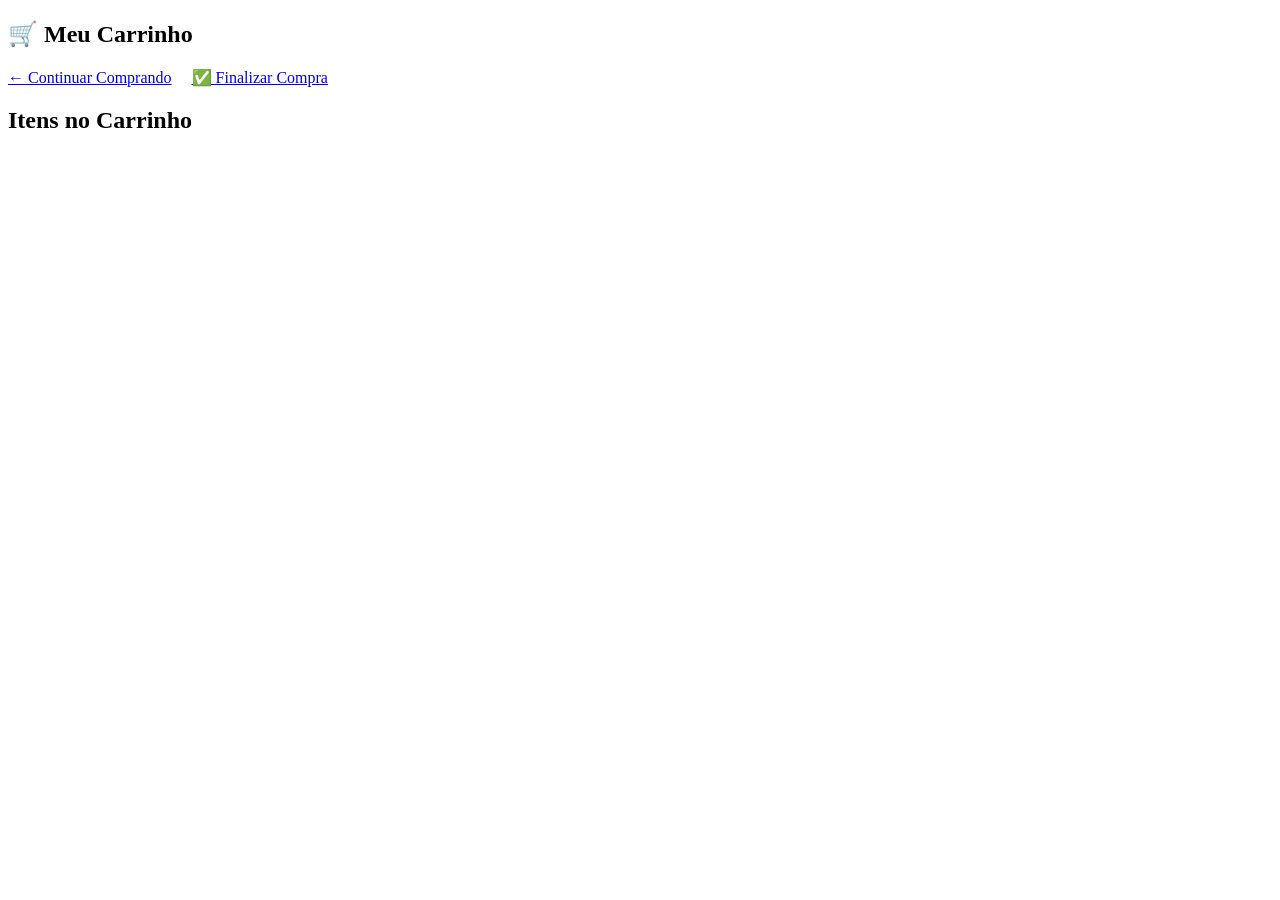
==== Html/carrinho.html @ 9a84d180 "Criação da classe html do carrinho" ====
<!DOCTYPE html>
<html lang="en">
<head>
    <meta charset="UTF-8">
    <meta name="viewport" content="width=device-width, initial-scale=1.0">
    <title>TG1 ASI Carrinho de compras</title>
</head>
<body>
  <nav>
    <h1>🛒 Meu Carrinho</h1>
    <div>
        <a href="index.html">← Continuar Comprando</a>
        <a href="finalizar.html" class="carrinho-link" style="margin-left:1rem;">✅ Finalizar Compra</a>
    </div>
</nav>

<div class="painel">
    <h2>Itens no Carrinho</h2>
    <div id="containerCarrinho">
        <!-- Itens serão renderizados via JS -->
    </div>
    <div id="resumoCarrinho" class="resumo-carrinho">
        <!-- Total será atualizado -->
    </div>
</div>  
</body>
</html>
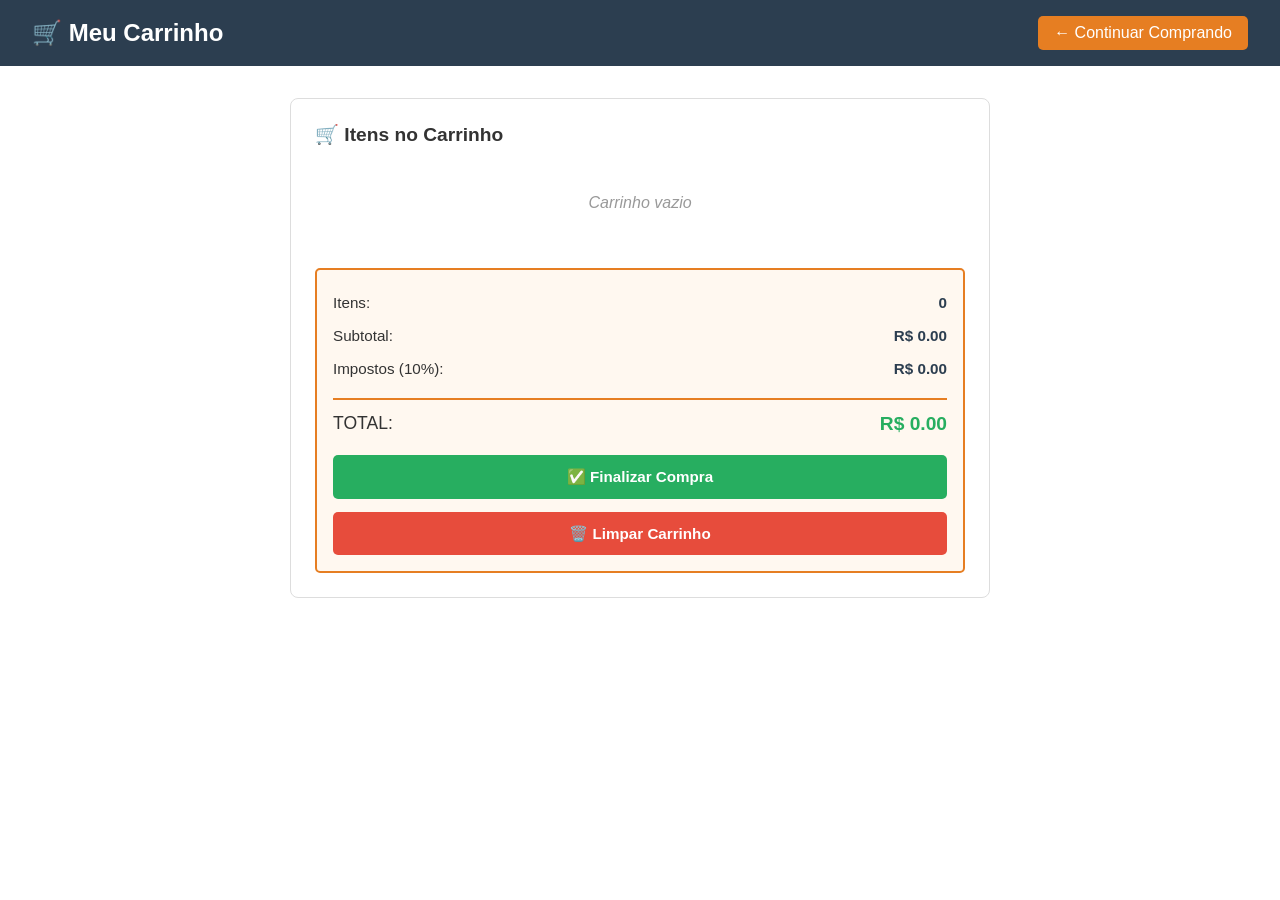
==== commit b139dc42: "Logica de adicao de produtos, produtos" ====
--- a/Html/carrinho.html
+++ b/Html/carrinho.html
@@ -4,24 +4,26 @@
     <meta charset="UTF-8">
     <meta name="viewport" content="width=device-width, initial-scale=1.0">
     <title>TG1 ASI Carrinho de compras</title>
+    <link rel="stylesheet" href="../css/style.css">
 </head>
 <body>
   <nav>
     <h1>🛒 Meu Carrinho</h1>
-    <div>
-        <a href="index.html">← Continuar Comprando</a>
-        <a href="finalizar.html" class="carrinho-link" style="margin-left:1rem;">✅ Finalizar Compra</a>
-    </div>
+    <a href="index.html" class="carrinho-link">← Continuar Comprando</a>
 </nav>
 
 <div class="painel">
-    <h2>Itens no Carrinho</h2>
+    <h2>🛒 Itens no Carrinho</h2>
     <div id="containerCarrinho">
-        <!-- Itens serão renderizados via JS -->
+        <!-- Itens renderizados via JS -->
     </div>
     <div id="resumoCarrinho" class="resumo-carrinho">
-        <!-- Total será atualizado -->
+        <!-- Resumo renderizado via JS -->
     </div>
 </div>  
+<script src="../js/products.js"></script>
+<script src="../js/addProducts.js"></script>
+<script src="../js/cart.js"></script>
+<script src="../js/app.js"></script>
 </body>
 </html>
--- a/css/style.css
+++ b/css/style.css
@@ -0,0 +1,564 @@
+* {
+    margin: 0;
+    padding: 0;
+    box-sizing: border-box;
+}
+
+body {
+    font-family: Arial, sans-serif;
+    background-color: #ffffff;
+    color: #333;
+}
+
+nav {
+    background-color: #2c3e50;
+    color: white;
+    padding: 1rem 2rem;
+    display: flex;
+    justify-content: space-between;
+    align-items: center;
+}
+
+nav h1 {
+    font-size: 1.5rem;
+}
+
+nav a {
+    color: white;
+    text-decoration: none;
+}
+
+nav a.carrinho-link {
+    background-color: #e67e22;
+    padding: 0.5rem 1rem;
+    border-radius: 5px;
+    transition: background-color 0.3s;
+}
+
+nav a.carrinho-link:hover {
+    background-color: #d35400;
+}
+
+/* ===================== AUTENTICAÇÃO ===================== */
+#painelLogin {
+    display: flex;
+    align-items: center;
+}
+
+#botoesAdmin {
+    display: none;
+}
+
+.btn-admin {
+    background-color: #9b59b6;
+    color: white;
+    border: none;
+    padding: 0.5rem 1rem;
+    border-radius: 5px;
+    cursor: pointer;
+    font-size: 0.9rem;
+    font-weight: bold;
+    transition: background-color 0.3s;
+}
+
+.btn-admin:hover {
+    background-color: #8e44ad;
+}
+
+.formulario-login {
+    display: flex;
+    gap: 0.3rem;
+    align-items: center;
+}
+
+.formulario-login input,
+.formulario-login select {
+    padding: 0.4rem 0.6rem;
+    border: none;
+    border-radius: 3px;
+    font-size: 0.85rem;
+}
+
+.formulario-login input {
+    min-width: 120px;
+}
+
+.formulario-login select {
+    min-width: 100px;
+}
+
+.btn-login {
+    background-color: #27ae60;
+    color: white;
+    border: none;
+    padding: 0.4rem 0.8rem;
+    border-radius: 3px;
+    cursor: pointer;
+    font-size: 0.85rem;
+    font-weight: bold;
+}
+
+.btn-login:hover {
+    background-color: #1e8449;
+}
+
+.info-usuario {
+    display: flex;
+    gap: 1rem;
+    align-items: center;
+    background-color: rgba(255, 255, 255, 0.1);
+    padding: 0.5rem 1rem;
+    border-radius: 5px;
+}
+
+.nome-usuario {
+    font-weight: bold;
+}
+
+.tipo-usuario {
+    font-size: 0.85rem;
+    background-color: rgba(255, 255, 255, 0.2);
+    padding: 0.2rem 0.6rem;
+    border-radius: 3px;
+}
+
+.btn-logout {
+    background-color: #e74c3c;
+    color: white;
+    border: none;
+    padding: 0.3rem 0.6rem;
+    border-radius: 3px;
+    cursor: pointer;
+    font-size: 0.8rem;
+}
+
+.btn-logout:hover {
+    background-color: #c0392b;
+}
+
+/* ===================== MODAL ===================== */
+.modal {
+    display: none;
+    position: fixed;
+    z-index: 1000;
+    left: 0;
+    top: 0;
+    width: 100%;
+    height: 100%;
+    background-color: rgba(0, 0, 0, 0.5);
+    flex-direction: column;
+    justify-content: center;
+    align-items: center;
+    animation: fadeIn 0.3s ease;
+}
+
+@keyframes fadeIn {
+    from {
+        opacity: 0;
+    }
+    to {
+        opacity: 1;
+    }
+}
+
+.modal-conteudo {
+    background-color: white;
+    padding: 2rem;
+    border-radius: 8px;
+    width: 90%;
+    max-width: 500px;
+    box-shadow: 0 4px 20px rgba(0, 0, 0, 0.3);
+    animation: slideDown 0.3s ease;
+}
+
+@keyframes slideDown {
+    from {
+        transform: translateY(-50px);
+        opacity: 0;
+    }
+    to {
+        transform: translateY(0);
+        opacity: 1;
+    }
+}
+
+.modal-header {
+    display: flex;
+    justify-content: space-between;
+    align-items: center;
+    margin-bottom: 1.5rem;
+    border-bottom: 2px solid #f0f0f0;
+    padding-bottom: 1rem;
+}
+
+.modal-header h2 {
+    margin: 0;
+    font-size: 1.3rem;
+    color: #2c3e50;
+}
+
+.btn-fechar {
+    background-color: transparent;
+    border: none;
+    font-size: 1.8rem;
+    cursor: pointer;
+    color: #999;
+    transition: color 0.3s;
+}
+
+.btn-fechar:hover {
+    color: #333;
+}
+
+.modal-body {
+    margin-bottom: 1rem;
+}
+
+.btn-salvar {
+    background-color: #27ae60;
+    color: white;
+    border: none;
+    padding: 0.8rem 1.5rem;
+    border-radius: 5px;
+    font-size: 1rem;
+    cursor: pointer;
+    font-weight: bold;
+    width: 100%;
+    transition: background-color 0.3s;
+}
+
+.btn-salvar:hover {
+    background-color: #1e8449;
+}
+
+/* ===================== RESPONSIVE MODAL ===================== */
+@media (max-width: 600px) {
+    .modal-conteudo {
+        width: 95%;
+        padding: 1.5rem;
+    }
+    
+    .modal-header h2 {
+        font-size: 1.1rem;
+    }
+}
+
+.painel {
+    max-width: 700px;
+    margin: 2rem auto;
+    padding: 1.5rem;
+    border: 1px solid #ddd;
+    border-radius: 8px;
+}
+
+.painel h2 {
+    margin-bottom: 1rem;
+    font-size: 1.2rem;
+}
+
+.form-adicionar {
+    display: flex;
+    flex-direction: column;
+    gap: 1rem;
+}
+
+.campo {
+    display: flex;
+    flex-direction: column;
+    gap: 0.3rem;
+}
+
+.campo label {
+    font-weight: bold;
+    font-size: 0.9rem;
+}
+
+.campo input {
+    padding: 0.5rem;
+    border: 1px solid #ccc;
+    border-radius: 5px;
+    font-size: 1rem;
+}
+
+.campo input:focus {
+    outline: none;
+    border-color: #2c3e50;
+}
+
+#btnAdicionarProduto {
+    background-color: #27ae60;
+    color: white;
+    border: none;
+    padding: 0.6rem 1.2rem;
+    border-radius: 5px;
+    font-size: 1rem;
+    cursor: pointer;
+    align-self: flex-start;
+}
+
+#btnAdicionarProduto:hover {
+    background-color: #1e8449;
+}
+
+.lista-produtos {
+    display: flex;
+    flex-direction: column;
+    gap: 0.8rem;
+}
+
+.mensagem-vazia {
+    color: #999;
+    font-style: italic;
+    text-align: center;
+    padding: 1rem;
+}
+
+/* ===================== PRODUTOS ===================== */
+.produto-item {
+    display: flex;
+    justify-content: space-between;
+    align-items: center;
+    padding: 0.8rem;
+    border: 1px solid #e0e0e0;
+    border-radius: 5px;
+    background-color: #f9f9f9;
+    transition: box-shadow 0.3s;
+}
+
+.produto-item:hover {
+    box-shadow: 0 2px 8px rgba(0, 0, 0, 0.1);
+}
+
+.produto-info {
+    flex: 1;
+    display: flex;
+    justify-content: space-between;
+    align-items: center;
+    gap: 1rem;
+}
+
+.produto-info strong {
+    font-size: 0.95rem;
+}
+
+.produto-info .preco {
+    font-weight: bold;
+    color: #e67e22;
+    min-width: 80px;
+    text-align: right;
+}
+
+.produto-acoes {
+    display: flex;
+    gap: 0.5rem;
+}
+
+.btn-carrinho,
+.btn-remover {
+    background-color: transparent;
+    border: 1px solid #ccc;
+    padding: 0.4rem 0.6rem;
+    cursor: pointer;
+    border-radius: 3px;
+    font-size: 0.9rem;
+}
+
+.btn-carrinho:hover {
+    background-color: #3498db;
+    color: white;
+    border-color: #3498db;
+}
+
+.btn-remover:hover {
+    background-color: #e74c3c;
+    color: white;
+    border-color: #e74c3c;
+}
+
+/* ===================== CARRINHO ===================== */
+.vazio {
+    text-align: center;
+    color: #999;
+    padding: 2rem;
+    font-style: italic;
+}
+
+.item-carrinho {
+    display: flex;
+    align-items: center;
+    gap: 1rem;
+    padding: 0.8rem;
+    border-bottom: 1px solid #eee;
+}
+
+.item-info {
+    flex: 1;
+}
+
+.item-info strong {
+    display: block;
+    font-size: 0.95rem;
+}
+
+.item-info .preco {
+    color: #e67e22;
+    font-weight: bold;
+    font-size: 0.85rem;
+}
+
+.item-controles {
+    display: flex;
+    align-items: center;
+    gap: 0.5rem;
+    border: 1px solid #ddd;
+    border-radius: 3px;
+    background-color: #f9f9f9;
+}
+
+.btn-qtd {
+    background-color: transparent;
+    border: none;
+    padding: 0.3rem 0.6rem;
+    cursor: pointer;
+    font-size: 0.9rem;
+}
+
+.btn-qtd:hover {
+    background-color: #eee;
+}
+
+.item-controles .qtd {
+    padding: 0 0.5rem;
+    min-width: 25px;
+    text-align: center;
+}
+
+.item-subtotal {
+    min-width: 70px;
+    text-align: right;
+    font-weight: bold;
+    color: #27ae60;
+}
+
+.item-carrinho .btn-remover {
+    background-color: transparent;
+    border: none;
+    padding: 0.4rem;
+    cursor: pointer;
+    font-size: 1rem;
+}
+
+.item-carrinho .btn-remover:hover {
+    background-color: #ffe0e0;
+}
+
+/* ===================== RESUMO ===================== */
+.resumo-carrinho {
+    margin-top: 1.5rem;
+    padding: 1rem;
+    border: 2px solid #e67e22;
+    border-radius: 5px;
+    background-color: #fff8f0;
+}
+
+.resumo-linha {
+    display: flex;
+    justify-content: space-between;
+    padding: 0.5rem 0;
+    font-size: 0.95rem;
+}
+
+.resumo-linha strong {
+    color: #2c3e50;
+}
+
+.resumo-total {
+    font-size: 1.1rem;
+    border-top: 2px solid #e67e22;
+    padding-top: 0.8rem;
+    margin-top: 0.8rem;
+}
+
+.resumo-total strong {
+    color: #27ae60;
+    font-size: 1.2rem;
+}
+
+.btn-finalizar,
+.btn-limpar {
+    width: 100%;
+    padding: 0.8rem;
+    margin-top: 0.8rem;
+    border: none;
+    border-radius: 5px;
+    cursor: pointer;
+    font-weight: bold;
+    font-size: 0.95rem;
+}
+
+.btn-finalizar {
+    background-color: #27ae60;
+    color: white;
+}
+
+.btn-finalizar:hover {
+    background-color: #1e8449;
+}
+
+.btn-limpar {
+    background-color: #e74c3c;
+    color: white;
+}
+
+.btn-limpar:hover {
+    background-color: #c0392b;
+}
+
+/* ===================== NOTIFICAÇÕES ===================== */
+.notificacao {
+    position: fixed;
+    bottom: -60px;
+    left: 50%;
+    transform: translateX(-50%);
+    background-color: #27ae60;
+    color: white;
+    padding: 0.8rem 1.5rem;
+    border-radius: 5px;
+    box-shadow: 0 4px 12px rgba(0, 0, 0, 0.2);
+    transition: bottom 0.3s ease;
+    z-index: 10000;
+    max-width: 90%;
+}
+
+.notificacao.mostrar {
+    bottom: 20px;
+}
+
+/* ===================== RESPONSIVE ===================== */
+@media (max-width: 600px) {
+    .painel {
+        max-width: 95%;
+        margin: 1rem auto;
+    }
+    
+    .produto-item,
+    .item-carrinho {
+        flex-direction: column;
+        align-items: flex-start;
+    }
+    
+    .produto-info {
+        flex-direction: column;
+        align-items: flex-start;
+        width: 100%;
+    }
+    
+    .produto-acoes {
+        width: 100%;
+        justify-content: flex-end;
+    }
+    
+    .resumo-linha {
+        font-size: 0.85rem;
+    }
+}
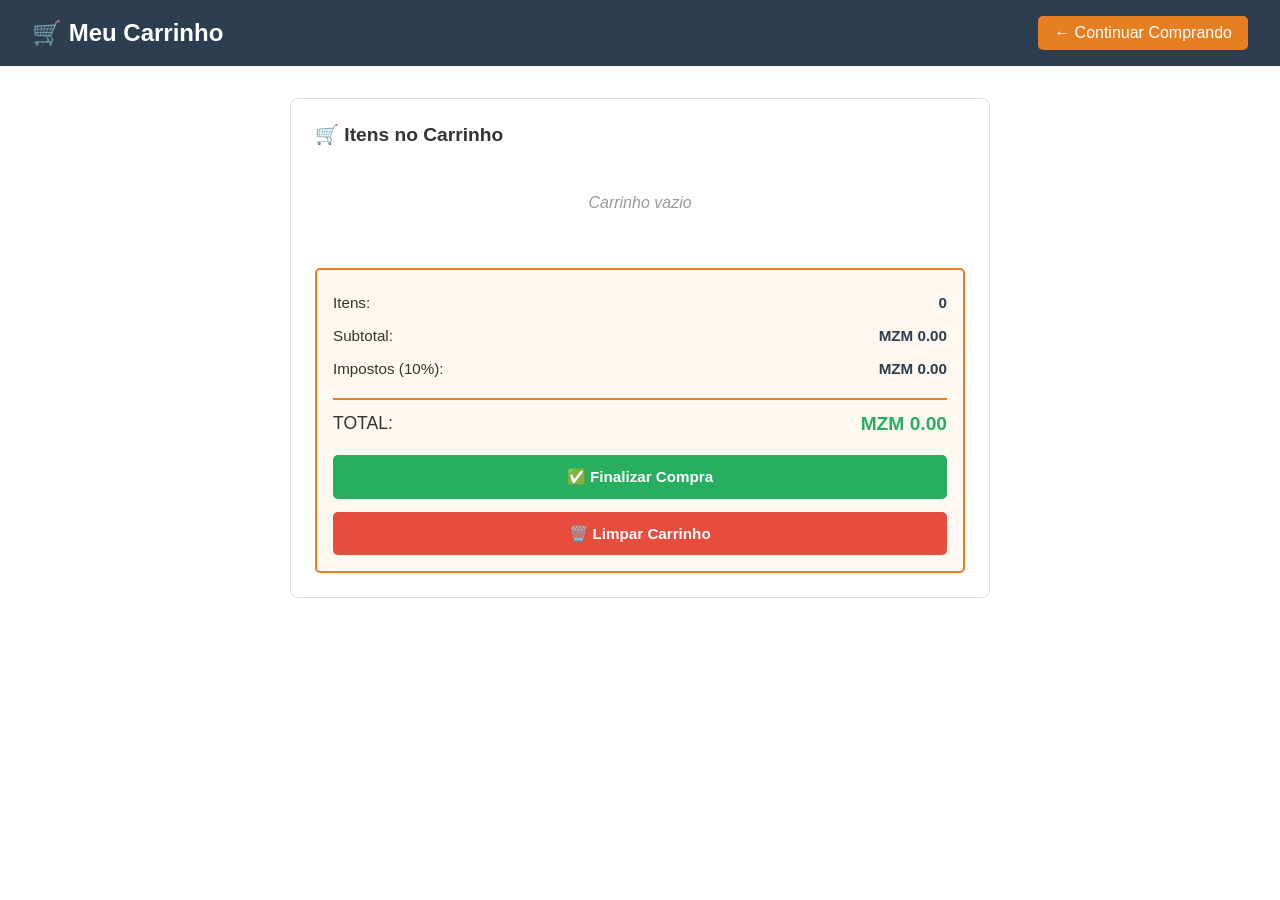
==== commit bd906f09: "correção de erros, na home page e no carrinho." ====
--- a/Html/carrinho.html
+++ b/Html/carrinho.html
@@ -15,10 +15,10 @@
 <div class="painel">
     <h2>🛒 Itens no Carrinho</h2>
     <div id="containerCarrinho">
-        <!-- Itens renderizados via JS -->
+        
     </div>
     <div id="resumoCarrinho" class="resumo-carrinho">
-        <!-- Resumo renderizado via JS -->
+        
     </div>
 </div>  
 <script src="../js/products.js"></script>
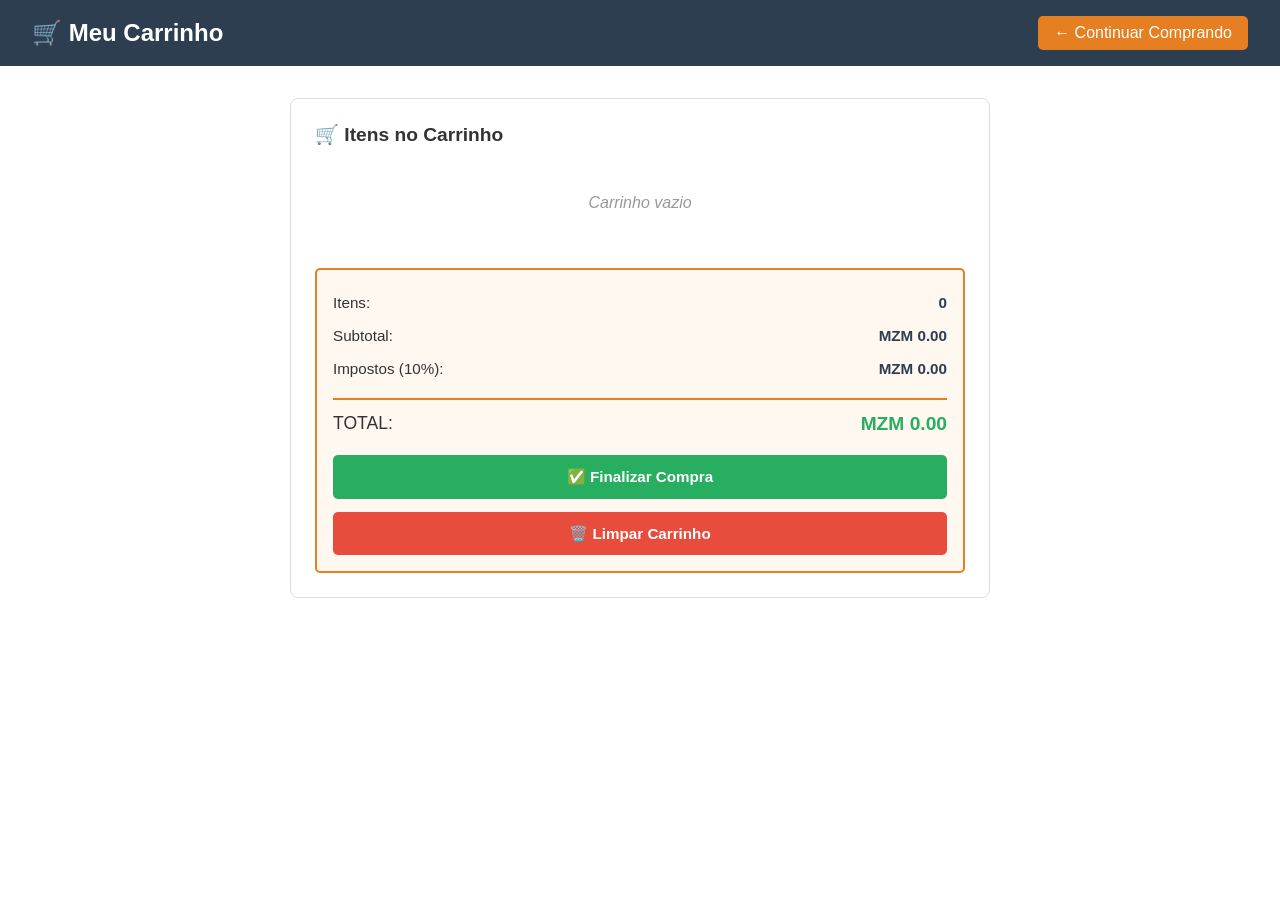
==== commit a91f6925: "Melhorias no carrinho" ====
--- a/Html/carrinho.html
+++ b/Html/carrinho.html
@@ -10,20 +10,21 @@
   <nav>
     <h1>🛒 Meu Carrinho</h1>
     <a href="index.html" class="carrinho-link">← Continuar Comprando</a>
-</nav>
+  </nav>
 
-<div class="painel">
+  <div class="painel">
     <h2>🛒 Itens no Carrinho</h2>
     <div id="containerCarrinho">
-        
+        <!-- Itens renderizados via JS -->
     </div>
     <div id="resumoCarrinho" class="resumo-carrinho">
-        
+        <!-- Resumo renderizado via JS -->
     </div>
-</div>  
-<script src="../js/products.js"></script>
-<script src="../js/addProducts.js"></script>
-<script src="../js/cart.js"></script>
-<script src="../js/app.js"></script>
+  </div>  
+
+  <script src="../js/products.js"></script>
+  <script src="../js/addProducts.js"></script>
+  <script src="../js/cart.js"></script>
+  <script src="../js/app.js"></script>
 </body>
 </html>
--- a/css/style.css
+++ b/css/style.css
@@ -39,16 +39,25 @@
     background-color: #d35400;
 }
 
+/* badge no menu */
+.badge-carrinho-nav {
+    background: #e74c3c;
+    color: white;
+    border-radius: 50%;
+    padding: 0.1rem 0.4rem;
+    font-size: 0.75rem;
+    margin-left: 0.3rem;
+    display: none;
+}
+
 /* ===================== AUTENTICAÇÃO ===================== */
 #painelLogin {
     display: flex;
     align-items: center;
 }
-
 #botoesAdmin {
     display: none;
 }
-
 .btn-admin {
     background-color: #9b59b6;
     color: white;
@@ -60,17 +69,14 @@
     font-weight: bold;
     transition: background-color 0.3s;
 }
-
 .btn-admin:hover {
     background-color: #8e44ad;
 }
-
 .formulario-login {
     display: flex;
     gap: 0.3rem;
     align-items: center;
 }
-
 .formulario-login input,
 .formulario-login select {
     padding: 0.4rem 0.6rem;
@@ -78,15 +84,12 @@
     border-radius: 3px;
     font-size: 0.85rem;
 }
-
 .formulario-login input {
     min-width: 120px;
 }
-
 .formulario-login select {
     min-width: 100px;
 }
-
 .btn-login {
     background-color: #27ae60;
     color: white;
@@ -97,31 +100,26 @@
     font-size: 0.85rem;
     font-weight: bold;
 }
-
 .btn-login:hover {
     background-color: #1e8449;
 }
-
 .info-usuario {
     display: flex;
     gap: 1rem;
     align-items: center;
-    background-color: rgba(255, 255, 255, 0.1);
+    background-color: rgba(255,255,255,0.1);
     padding: 0.5rem 1rem;
     border-radius: 5px;
 }
-
 .nome-usuario {
     font-weight: bold;
 }
-
 .tipo-usuario {
     font-size: 0.85rem;
-    background-color: rgba(255, 255, 255, 0.2);
+    background-color: rgba(255,255,255,0.2);
     padding: 0.2rem 0.6rem;
     border-radius: 3px;
 }
-
 .btn-logout {
     background-color: #e74c3c;
     color: white;
@@ -131,7 +129,6 @@
     cursor: pointer;
     font-size: 0.8rem;
 }
-
 .btn-logout:hover {
     background-color: #c0392b;
 }
@@ -145,43 +142,29 @@
     top: 0;
     width: 100%;
     height: 100%;
-    background-color: rgba(0, 0, 0, 0.5);
+    background-color: rgba(0,0,0,0.5);
     flex-direction: column;
     justify-content: center;
     align-items: center;
     animation: fadeIn 0.3s ease;
 }
-
 @keyframes fadeIn {
-    from {
-        opacity: 0;
-    }
-    to {
-        opacity: 1;
-    }
-}
-
+    from { opacity: 0; }
+    to { opacity: 1; }
+}
 .modal-conteudo {
     background-color: white;
     padding: 2rem;
     border-radius: 8px;
     width: 90%;
     max-width: 500px;
-    box-shadow: 0 4px 20px rgba(0, 0, 0, 0.3);
+    box-shadow: 0 4px 20px rgba(0,0,0,0.3);
     animation: slideDown 0.3s ease;
 }
-
 @keyframes slideDown {
-    from {
-        transform: translateY(-50px);
-        opacity: 0;
-    }
-    to {
-        transform: translateY(0);
-        opacity: 1;
-    }
-}
-
+    from { transform: translateY(-50px); opacity: 0; }
+    to { transform: translateY(0); opacity: 1; }
+}
 .modal-header {
     display: flex;
     justify-content: space-between;
@@ -190,13 +173,11 @@
     border-bottom: 2px solid #f0f0f0;
     padding-bottom: 1rem;
 }
-
 .modal-header h2 {
     margin: 0;
     font-size: 1.3rem;
     color: #2c3e50;
 }
-
 .btn-fechar {
     background-color: transparent;
     border: none;
@@ -205,15 +186,12 @@
     color: #999;
     transition: color 0.3s;
 }
-
 .btn-fechar:hover {
     color: #333;
 }
-
 .modal-body {
     margin-bottom: 1rem;
 }
-
 .btn-salvar {
     background-color: #27ae60;
     color: white;
@@ -226,18 +204,15 @@
     width: 100%;
     transition: background-color 0.3s;
 }
-
 .btn-salvar:hover {
     background-color: #1e8449;
 }
 
-/* ===================== RESPONSIVE MODAL ===================== */
 @media (max-width: 600px) {
     .modal-conteudo {
         width: 95%;
         padding: 1.5rem;
     }
-    
     .modal-header h2 {
         font-size: 1.1rem;
     }
@@ -250,41 +225,34 @@
     border: 1px solid #ddd;
     border-radius: 8px;
 }
-
 .painel h2 {
     margin-bottom: 1rem;
     font-size: 1.2rem;
 }
-
 .form-adicionar {
     display: flex;
     flex-direction: column;
     gap: 1rem;
 }
-
 .campo {
     display: flex;
     flex-direction: column;
     gap: 0.3rem;
 }
-
 .campo label {
     font-weight: bold;
     font-size: 0.9rem;
 }
-
 .campo input {
     padding: 0.5rem;
     border: 1px solid #ccc;
     border-radius: 5px;
     font-size: 1rem;
 }
-
 .campo input:focus {
     outline: none;
     border-color: #2c3e50;
 }
-
 #btnAdicionarProduto {
     background-color: #27ae60;
     color: white;
@@ -295,7 +263,6 @@
     cursor: pointer;
     align-self: flex-start;
 }
-
 #btnAdicionarProduto:hover {
     background-color: #1e8449;
 }
@@ -305,7 +272,6 @@
     flex-direction: column;
     gap: 0.8rem;
 }
-
 .mensagem-vazia {
     color: #999;
     font-style: italic;
@@ -323,37 +289,29 @@
     border-radius: 5px;
     background-color: #f9f9f9;
     transition: box-shadow 0.3s;
-}
-
+    cursor: pointer;
+}
 .produto-item:hover {
-    box-shadow: 0 2px 8px rgba(0, 0, 0, 0.1);
-}
-
+    box-shadow: 0 2px 8px rgba(0,0,0,0.1);
+}
 .produto-info {
     flex: 1;
     display: flex;
-    justify-content: space-between;
-    align-items: center;
-    gap: 1rem;
-}
-
+    flex-direction: column;
+    gap: 0.3rem;
+}
 .produto-info strong {
     font-size: 0.95rem;
 }
-
-.produto-info .preco {
-    font-weight: bold;
+.preco-pequeno {
+    font-size: 0.8rem;
     color: #e67e22;
-    min-width: 80px;
-    text-align: right;
-}
-
+    font-weight: bold;
+}
 .produto-acoes {
     display: flex;
     gap: 0.5rem;
 }
-
-.btn-carrinho,
 .btn-remover {
     background-color: transparent;
     border: 1px solid #ccc;
@@ -362,27 +320,19 @@
     border-radius: 3px;
     font-size: 0.9rem;
 }
-
-.btn-carrinho:hover {
-    background-color: #3498db;
-    color: white;
-    border-color: #3498db;
-}
-
 .btn-remover:hover {
     background-color: #e74c3c;
     color: white;
     border-color: #e74c3c;
 }
 
-/* ===================== CARRINHO ===================== */
+/* ===================== CARRINHO (página carrinho.html) ===================== */
 .vazio {
     text-align: center;
     color: #999;
     padding: 2rem;
     font-style: italic;
 }
-
 .item-carrinho {
     display: flex;
     align-items: center;
@@ -390,22 +340,18 @@
     padding: 0.8rem;
     border-bottom: 1px solid #eee;
 }
-
 .item-info {
     flex: 1;
 }
-
 .item-info strong {
     display: block;
     font-size: 0.95rem;
 }
-
 .item-info .preco {
     color: #e67e22;
     font-weight: bold;
     font-size: 0.85rem;
 }
-
 .item-controles {
     display: flex;
     align-items: center;
@@ -414,7 +360,6 @@
     border-radius: 3px;
     background-color: #f9f9f9;
 }
-
 .btn-qtd {
     background-color: transparent;
     border: none;
@@ -422,24 +367,20 @@
     cursor: pointer;
     font-size: 0.9rem;
 }
-
 .btn-qtd:hover {
     background-color: #eee;
 }
-
 .item-controles .qtd {
     padding: 0 0.5rem;
     min-width: 25px;
     text-align: center;
 }
-
 .item-subtotal {
     min-width: 70px;
     text-align: right;
     font-weight: bold;
     color: #27ae60;
 }
-
 .item-carrinho .btn-remover {
     background-color: transparent;
     border: none;
@@ -447,7 +388,6 @@
     cursor: pointer;
     font-size: 1rem;
 }
-
 .item-carrinho .btn-remover:hover {
     background-color: #ffe0e0;
 }
@@ -460,30 +400,25 @@
     border-radius: 5px;
     background-color: #fff8f0;
 }
-
 .resumo-linha {
     display: flex;
     justify-content: space-between;
     padding: 0.5rem 0;
     font-size: 0.95rem;
 }
-
 .resumo-linha strong {
     color: #2c3e50;
 }
-
 .resumo-total {
     font-size: 1.1rem;
     border-top: 2px solid #e67e22;
     padding-top: 0.8rem;
     margin-top: 0.8rem;
 }
-
 .resumo-total strong {
     color: #27ae60;
     font-size: 1.2rem;
 }
-
 .btn-finalizar,
 .btn-limpar {
     width: 100%;
@@ -495,21 +430,17 @@
     font-weight: bold;
     font-size: 0.95rem;
 }
-
 .btn-finalizar {
     background-color: #27ae60;
     color: white;
 }
-
 .btn-finalizar:hover {
     background-color: #1e8449;
 }
-
 .btn-limpar {
     background-color: #e74c3c;
     color: white;
 }
-
 .btn-limpar:hover {
     background-color: #c0392b;
 }
@@ -524,14 +455,221 @@
     color: white;
     padding: 0.8rem 1.5rem;
     border-radius: 5px;
-    box-shadow: 0 4px 12px rgba(0, 0, 0, 0.2);
+    box-shadow: 0 4px 12px rgba(0,0,0,0.2);
     transition: bottom 0.3s ease;
     z-index: 10000;
     max-width: 90%;
 }
-
 .notificacao.mostrar {
     bottom: 20px;
+}
+
+/* ===================== ÍCONE CARRINHO FLUTUANTE ===================== */
+.icone-carrinho {
+    position: fixed;
+    bottom: 30px;
+    right: 30px;
+    background: #e67e22;
+    color: white;
+    width: 60px;
+    height: 60px;
+    border-radius: 50%;
+    display: flex;
+    align-items: center;
+    justify-content: center;
+    font-size: 1.8rem;
+    cursor: pointer;
+    box-shadow: 0 4px 12px rgba(0,0,0,0.25);
+    z-index: 999;
+    transition: transform 0.2s, background-color 0.3s;
+}
+.icone-carrinho:hover {
+    background: #d35400;
+    transform: scale(1.1);
+}
+.badge-carrinho {
+    position: absolute;
+    top: -5px;
+    right: -5px;
+    background: #e74c3c;
+    color: white;
+    width: 24px;
+    height: 24px;
+    border-radius: 50%;
+    display: flex;
+    align-items: center;
+    justify-content: center;
+    font-size: 0.8rem;
+    font-weight: bold;
+}
+
+/* ===================== PAINEL LATERAL ===================== */
+.overlay-carrinho {
+    position: fixed;
+    top: 0;
+    left: 0;
+    width: 100%;
+    height: 100%;
+    background: rgba(0,0,0,0.4);
+    z-index: 1500;
+    display: none;
+}
+.overlay-carrinho.ativo {
+    display: block;
+}
+
+.painel-carrinho {
+    position: fixed;
+    top: 0;
+    right: -100%;
+    width: 380px;
+    max-width: 100%;
+    height: 100vh;
+    background: white;
+    box-shadow: -2px 0 10px rgba(0,0,0,0.2);
+    z-index: 2000;
+    transition: right 0.3s ease;
+    display: flex;
+    flex-direction: column;
+}
+.painel-carrinho.aberto {
+    right: 0;
+}
+.painel-carrinho-header {
+    display: flex;
+    justify-content: space-between;
+    align-items: center;
+    padding: 1.2rem;
+    border-bottom: 1px solid #eee;
+    background: #f9f9f9;
+}
+.painel-carrinho-header h2 {
+    font-size: 1.2rem;
+    color: #2c3e50;
+}
+.painel-carrinho-conteudo {
+    flex: 1;
+    overflow-y: auto;
+    padding: 1rem;
+}
+.painel-carrinho-vazio {
+    text-align: center;
+    color: #999;
+    margin-top: 3rem;
+}
+.painel-item {
+    display: flex;
+    justify-content: space-between;
+    align-items: center;
+    padding: 0.8rem 0;
+    border-bottom: 1px solid #f0f0f0;
+}
+.painel-item-left {
+    display: flex;
+    flex-direction: column;
+    gap: 0.3rem;
+}
+.painel-item-nome {
+    font-weight: 600;
+}
+.painel-item-preco {
+    font-size: 0.8rem;
+    color: #e67e22;
+}
+.painel-item-right {
+    display: flex;
+    align-items: center;
+    gap: 0.8rem;
+}
+.qty-control {
+    display: flex;
+    align-items: center;
+    border: 1px solid #ddd;
+    border-radius: 5px;
+    background: #fff;
+}
+.qty-btn {
+    background: none;
+    border: none;
+    padding: 0.25rem 0.6rem;
+    cursor: pointer;
+    font-size: 1rem;
+    color: #555;
+}
+.qty-btn:hover {
+    background: #f0f0f0;
+}
+.qty-number {
+    padding: 0 0.3rem;
+    min-width: 20px;
+    text-align: center;
+    font-weight: 500;
+}
+.painel-item-subtotal {
+    font-weight: bold;
+    color: #27ae60;
+    min-width: 65px;
+    text-align: right;
+}
+.remove-item {
+    background: none;
+    border: none;
+    font-size: 1.1rem;
+    cursor: pointer;
+    opacity: 0.7;
+}
+.remove-item:hover {
+    opacity: 1;
+    background: #ffe0e0;
+    border-radius: 50%;
+}
+.painel-carrinho-resumo {
+    padding: 1rem;
+    border-top: 2px solid #e67e22;
+    background: #fff8f0;
+}
+.painel-resumo-linha {
+    display: flex;
+    justify-content: space-between;
+    margin-bottom: 0.5rem;
+}
+.painel-resumo-linha.total {
+    font-weight: bold;
+    font-size: 1.1rem;
+    margin-top: 0.5rem;
+    border-top: 1px solid #f0d9c0;
+    padding-top: 0.5rem;
+}
+.btn-painel-checkout {
+    display: block;
+    text-align: center;
+    background: #27ae60;
+    color: white;
+    text-decoration: none;
+    padding: 0.7rem;
+    border-radius: 5px;
+    margin-top: 1rem;
+    font-weight: bold;
+    transition: background 0.3s;
+}
+.btn-painel-checkout:hover {
+    background: #1e8449;
+}
+.btn-painel-limpar {
+    display: block;
+    width: 100%;
+    background: #e74c3c;
+    color: white;
+    border: none;
+    padding: 0.7rem;
+    border-radius: 5px;
+    margin-top: 0.5rem;
+    cursor: pointer;
+    font-weight: bold;
+    transition: background 0.3s;
+}
+.btn-painel-limpar:hover {
+    background: #c0392b;
 }
 
 /* ===================== RESPONSIVE ===================== */
@@ -540,25 +678,24 @@
         max-width: 95%;
         margin: 1rem auto;
     }
-    
     .produto-item,
     .item-carrinho {
         flex-direction: column;
         align-items: flex-start;
     }
-    
     .produto-info {
         flex-direction: column;
         align-items: flex-start;
         width: 100%;
     }
-    
     .produto-acoes {
         width: 100%;
         justify-content: flex-end;
     }
-    
     .resumo-linha {
         font-size: 0.85rem;
     }
-}
+    .painel-carrinho {
+        width: 100%;
+    }
+}
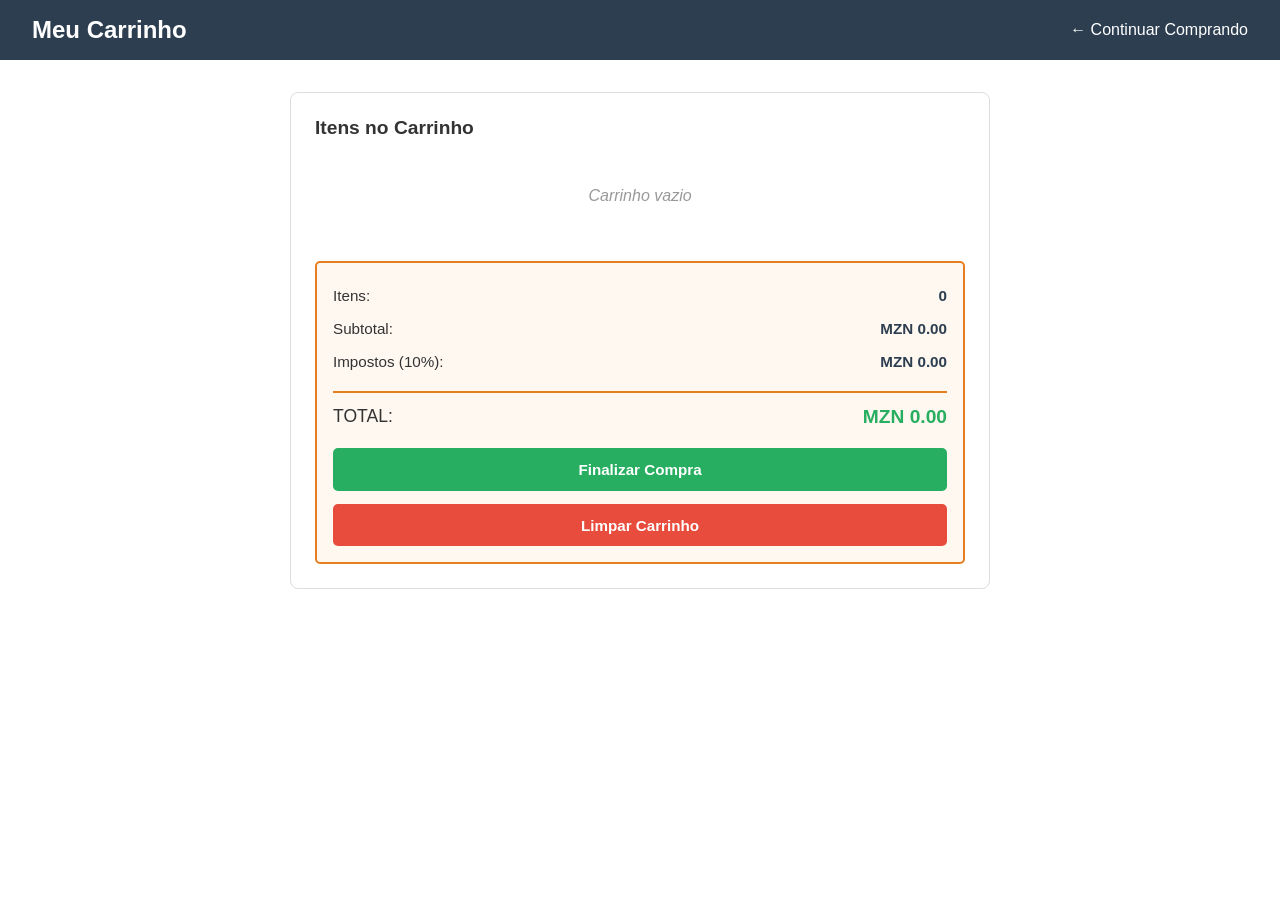
==== commit 02dfd322: "Clean interface standardize currency" ====
--- a/Html/carrinho.html
+++ b/Html/carrinho.html
@@ -8,12 +8,12 @@
 </head>
 <body>
   <nav>
-    <h1>🛒 Meu Carrinho</h1>
+    <h1>Meu Carrinho</h1>
     <a href="index.html" class="carrinho-link">← Continuar Comprando</a>
   </nav>
 
   <div class="painel">
-    <h2>🛒 Itens no Carrinho</h2>
+    <h2>Itens no Carrinho</h2>
     <div id="containerCarrinho">
         <!-- Itens renderizados via JS -->
     </div>
--- a/css/style.css
+++ b/css/style.css
@@ -28,35 +28,22 @@
     text-decoration: none;
 }
 
-nav a.carrinho-link {
-    background-color: #e67e22;
-    padding: 0.5rem 1rem;
-    border-radius: 5px;
-    transition: background-color 0.3s;
-}
-
-nav a.carrinho-link:hover {
-    background-color: #d35400;
-}
-
-/* badge no menu */
-.badge-carrinho-nav {
-    background: #e74c3c;
-    color: white;
-    border-radius: 50%;
-    padding: 0.1rem 0.4rem;
-    font-size: 0.75rem;
-    margin-left: 0.3rem;
-    display: none;
+.nav-acoes {
+    display: flex;
+    flex-direction: row;
+    align-items: center;
+    gap: 1rem;
 }
 
 /* ===================== AUTENTICAÇÃO ===================== */
 #painelLogin {
     display: flex;
     align-items: center;
+    order: 1;
 }
 #botoesAdmin {
     display: none;
+    order: 0;
 }
 .btn-admin {
     background-color: #9b59b6;
@@ -674,6 +661,22 @@
 
 /* ===================== RESPONSIVE ===================== */
 @media (max-width: 600px) {
+    nav {
+        flex-direction: column;
+        align-items: flex-start;
+        gap: 0.5rem;
+        padding: 1rem;
+    }
+
+    nav h1 {
+        font-size: 1.2rem;
+    }
+
+    .nav-acoes {
+        width: 100%;
+        flex-wrap: wrap;
+    }
+
     .painel {
         max-width: 95%;
         margin: 1rem auto;
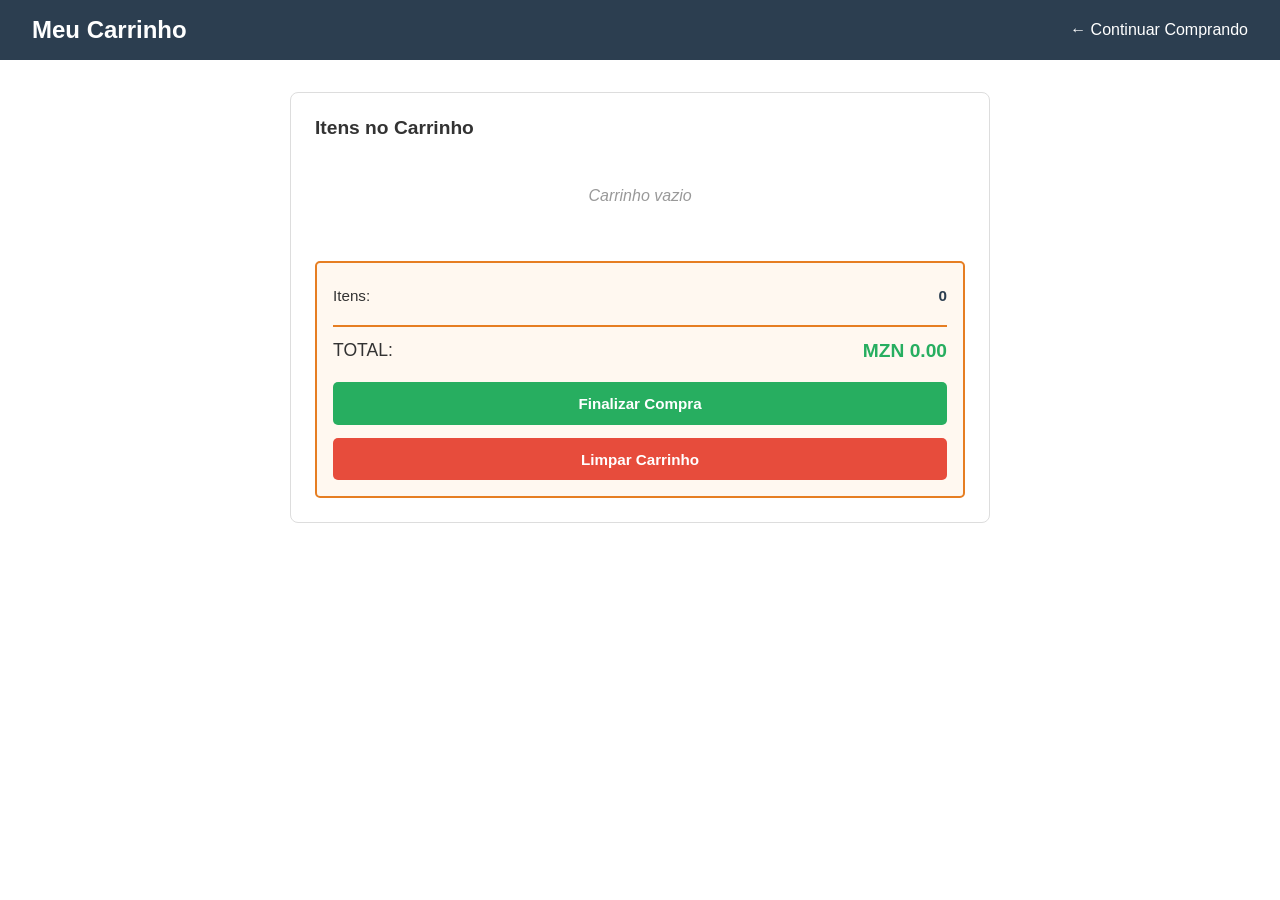
==== commit 34bdf8f9: "refactr: restrcture JS into MVC layers and update HTML script references" ====
--- a/Html/carrinho.html
+++ b/Html/carrinho.html
@@ -22,9 +22,12 @@
     </div>
   </div>  
 
-  <script src="../js/products.js"></script>
-  <script src="../js/addProducts.js"></script>
-  <script src="../js/cart.js"></script>
-  <script src="../js/app.js"></script>
+  <script src="../js/models/userModel.js"></script>
+  <script src="../js/models/productModel.js"></script>
+  <script src="../js/models/cartModel.js"></script>
+  <script src="../js/views/userView.js"></script>
+  <script src="../js/views/productView.js"></script>
+  <script src="../js/views/cartView.js"></script>
+  <script src="../js/controllers/app.js"></script>
 </body>
 </html>
--- a/css/style.css
+++ b/css/style.css
@@ -276,7 +276,6 @@
     border-radius: 5px;
     background-color: #f9f9f9;
     transition: box-shadow 0.3s;
-    cursor: pointer;
 }
 .produto-item:hover {
     box-shadow: 0 2px 8px rgba(0,0,0,0.1);
@@ -298,6 +297,21 @@
 .produto-acoes {
     display: flex;
     gap: 0.5rem;
+    align-items: center;
+}
+.btn-adicionar {
+    background-color: #27ae60;
+    color: white;
+    border: none;
+    padding: 0.4rem 0.9rem;
+    border-radius: 3px;
+    cursor: pointer;
+    font-size: 0.85rem;
+    font-weight: bold;
+    transition: background-color 0.2s;
+}
+.btn-adicionar:hover {
+    background-color: #1e8449;
 }
 .btn-remover {
     background-color: transparent;
